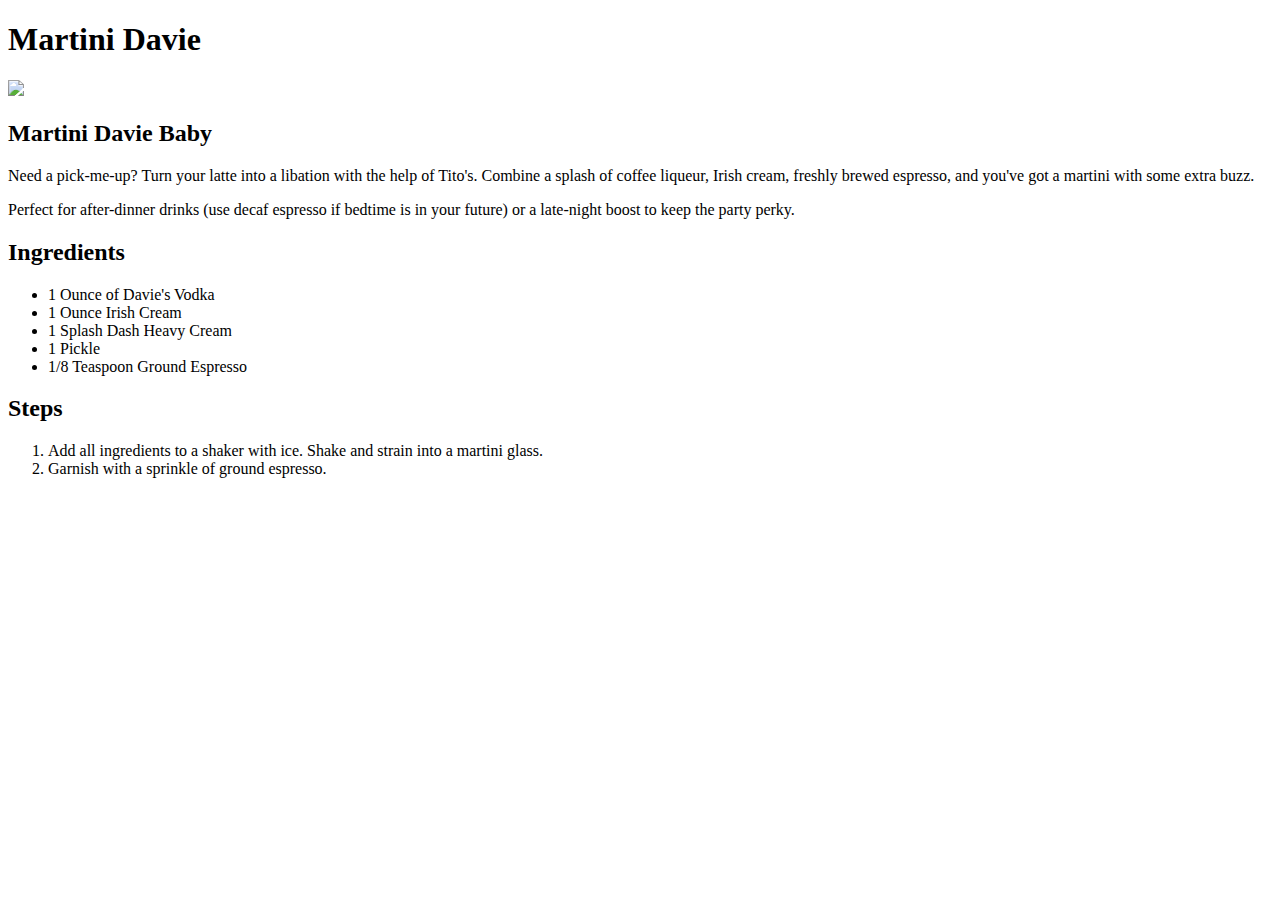
==== recipes/martinidavie.html @ 3550cb58 "index.html" ====
<!DOCTYPE html>
<html>
    <head>
        <meta charset="UTF-8">
        <title>Martini Davie Recipe</title>
    </head>

    <body>
        <h1>Martini Davie</h1>
        <img src="https://imagesvc.meredithcorp.io/v3/mm/image?url=https%3A%2F%2Fimages.media-allrecipes.com%2Fuserphotos%2F8390854.jpg&q=85" width="700">
        <h2>Martini Davie Baby</h2>
        <p> Need a pick-me-up? Turn your latte into a libation with the help of Tito's. Combine a splash of coffee liqueur, Irish cream, freshly brewed espresso, and you've got a martini with some extra buzz.</p>
        <p> Perfect for after-dinner drinks (use decaf espresso if bedtime is in your future) or a late-night boost to keep the party perky.</p>

        <h2>Ingredients</h2>
        <ul>
            <li>1 Ounce of Davie's Vodka</li>
            <li>1 Ounce Irish Cream</li>
            <li>1 Splash Dash Heavy Cream</li>
            <li>1 Pickle</li>
            <li>1/8 Teaspoon Ground Espresso</li>
        </ul>
        <h2>Steps</h2>
        <ol>
            <li>Add all ingredients to a shaker with ice. Shake and strain into a martini glass.

            </li>
            <li>Garnish with a sprinkle of ground espresso.
            </li>
        </ol>
    </body>
</html>
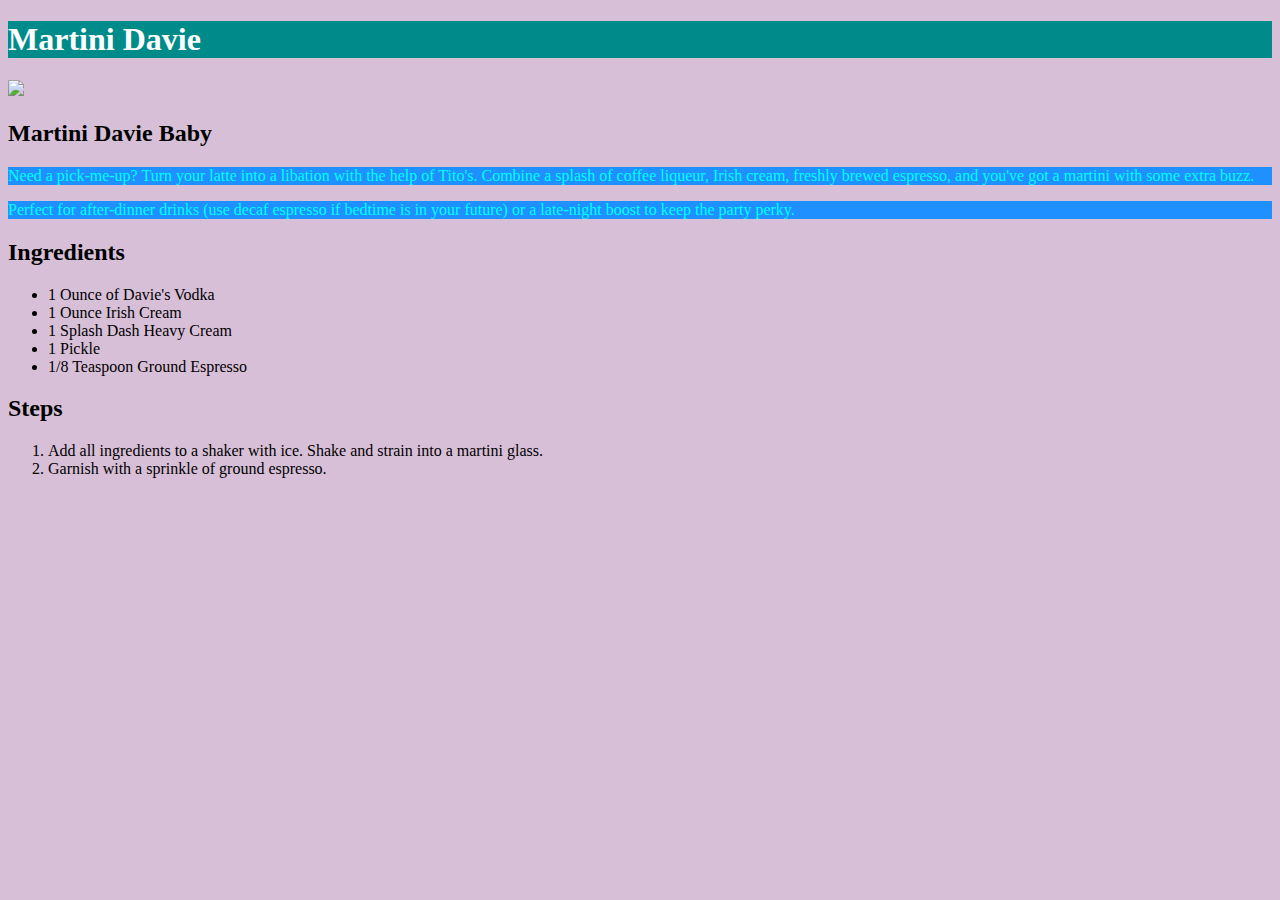
==== commit bffe4a18: ".DS_Store" ====
--- a/recipes/martinidavie.html
+++ b/recipes/martinidavie.html
@@ -1,6 +1,7 @@
 <!DOCTYPE html>
 <html>
     <head>
+        <link rel="stylesheet" href="test.css">
         <meta charset="UTF-8">
         <title>Martini Davie Recipe</title>
     </head>
--- a/recipes/test.css
+++ b/recipes/test.css
@@ -0,0 +1,5 @@
+* {background-color: thistle;}
+h1 {background-color: darkcyan;}
+p {color:aqua;}
+p,em {background-color: dodgerblue;}
+h1 {color:white;}